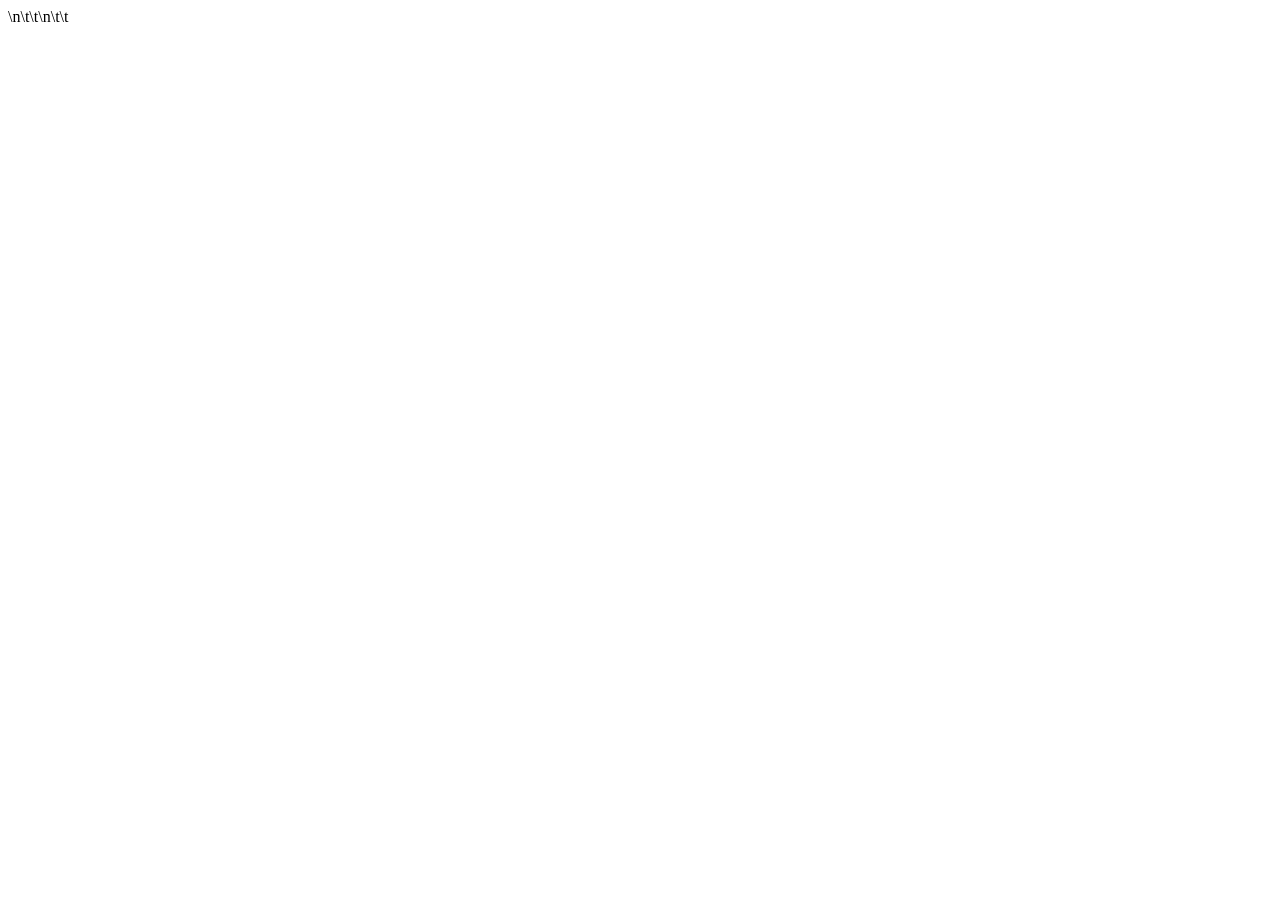
==== ui/index.html @ e52398a9 "feat(branding): introduce Moonwitness Gateway identity and blueprint" ====
<!doctype html>
<html lang="en">
	<head>
		<meta charset="UTF-8">
		<meta name="viewport" content="width=device-width, initial-scale=1.0">
		<link rel="icon" type="image/svg+xml" href="%BASE_URL%favicon.svg">\n\t\t<meta name="theme-color" content="#07060b">\n\t\t<meta name="description" content="Moonwitness Gateway — secure, observable connectivity for LLMs, MCP tools, and AI agents.">
		<title>Moonwitness Gateway</title>
	</head>
	<body>
		<div id="root"></div>
		<script type="module" src="/src/main.tsx"></script>
	</body>
</html>
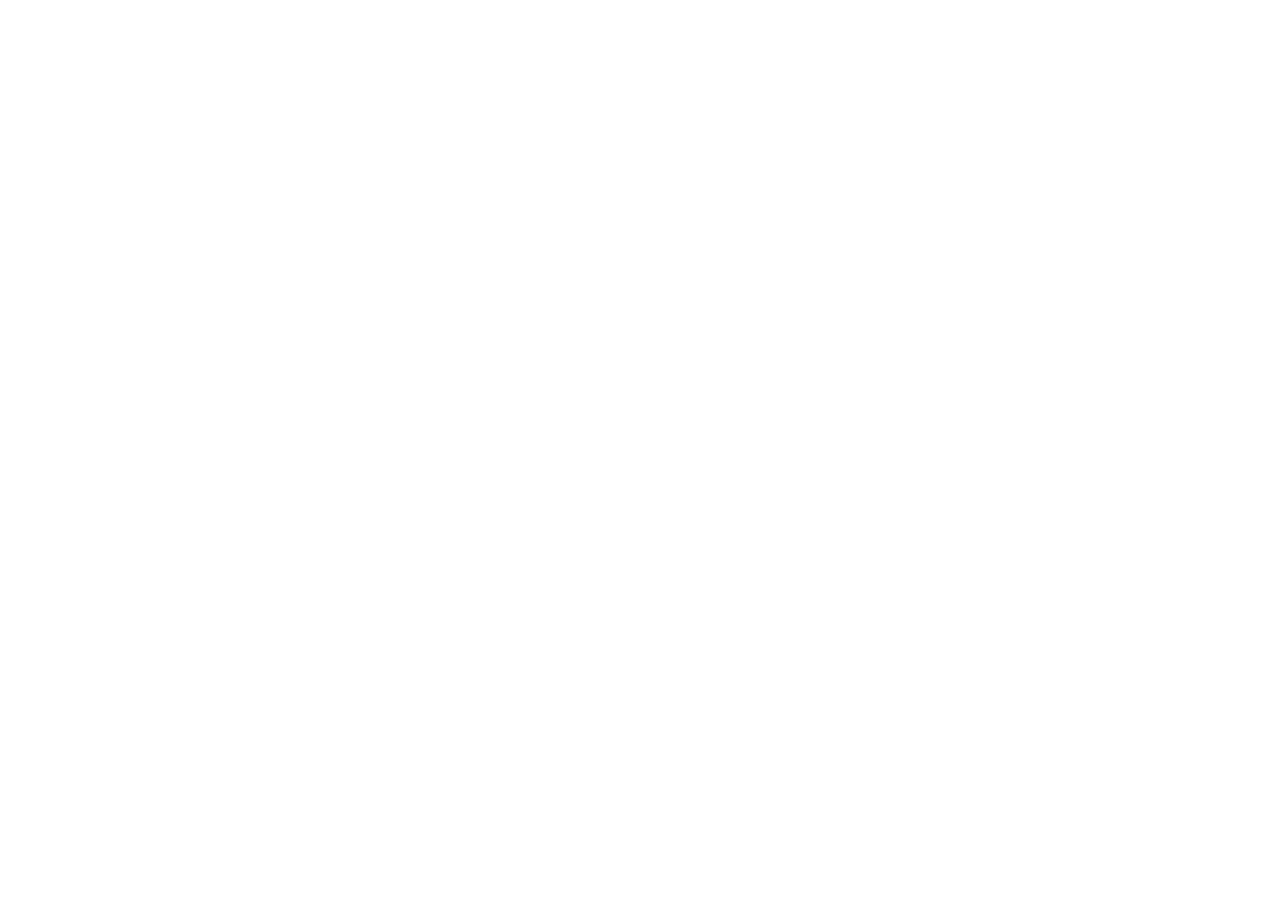
==== commit 9dcd3453: "fix(ui): correct Moonwitness metadata formatting" ====
--- a/ui/index.html
+++ b/ui/index.html
@@ -3,7 +3,9 @@
 	<head>
 		<meta charset="UTF-8">
 		<meta name="viewport" content="width=device-width, initial-scale=1.0">
-		<link rel="icon" type="image/svg+xml" href="%BASE_URL%favicon.svg">\n\t\t<meta name="theme-color" content="#07060b">\n\t\t<meta name="description" content="Moonwitness Gateway — secure, observable connectivity for LLMs, MCP tools, and AI agents.">
+		<link rel="icon" type="image/svg+xml" href="%BASE_URL%favicon.svg">
+		<meta name="theme-color" content="#07060b">
+		<meta name="description" content="Moonwitness Gateway — secure, observable connectivity for LLMs, MCP tools, and AI agents.">
 		<title>Moonwitness Gateway</title>
 	</head>
 	<body>
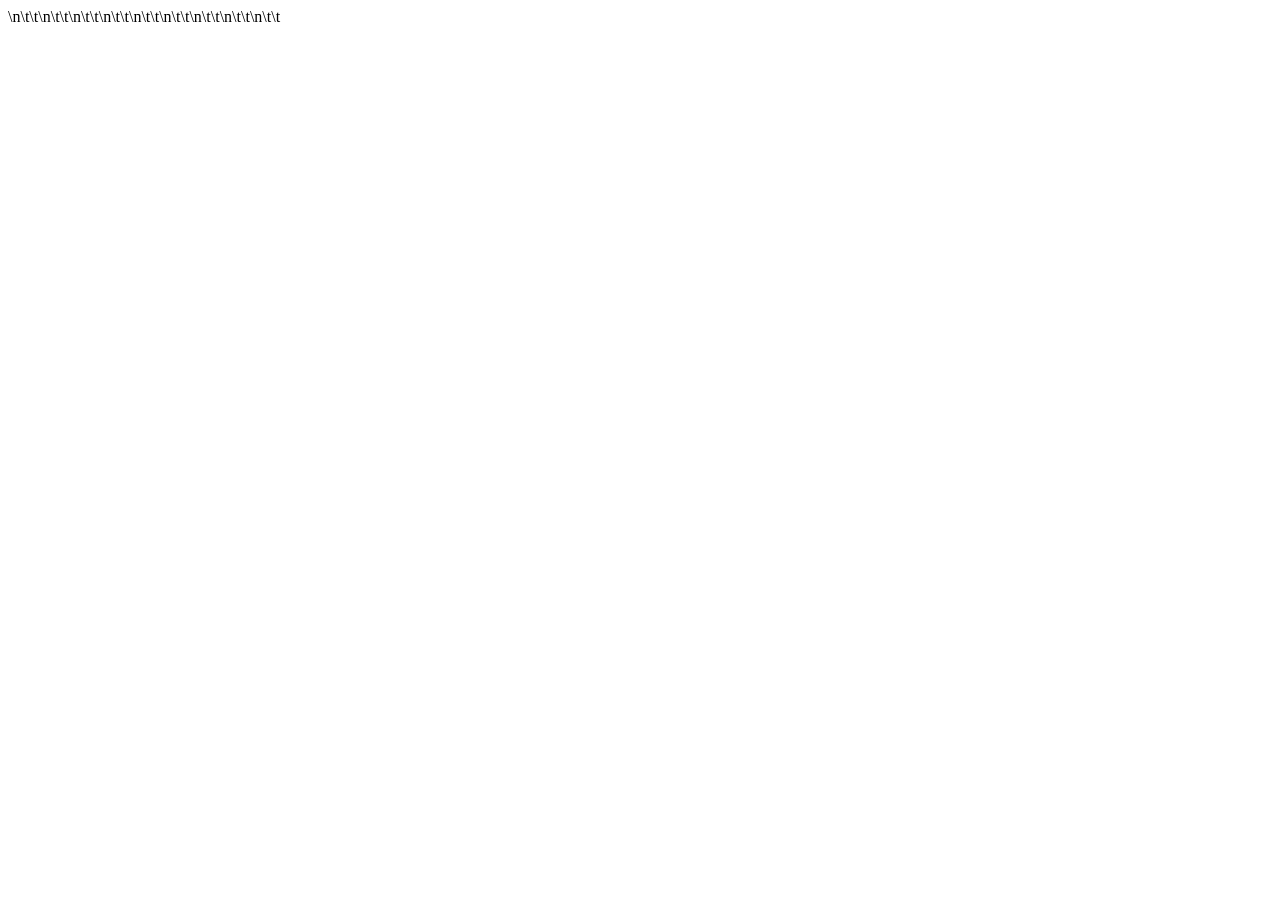
==== commit 1226125c: "feat(ui): add Moonwitness Gateway share metadata" ====
--- a/ui/index.html
+++ b/ui/index.html
@@ -4,7 +4,7 @@
 		<meta charset="UTF-8">
 		<meta name="viewport" content="width=device-width, initial-scale=1.0">
 		<link rel="icon" type="image/svg+xml" href="%BASE_URL%favicon.svg">
-		<meta name="theme-color" content="#07060b">
+		<meta name="theme-color" content="#07060b" media="(prefers-color-scheme: dark)">\n\t\t<meta name="theme-color" content="#f7f4ec" media="(prefers-color-scheme: light)">\n\t\t<meta name="application-name" content="Moonwitness Gateway">\n\t\t<meta property="og:type" content="website">\n\t\t<meta property="og:site_name" content="Moonwitness Gateway">\n\t\t<meta property="og:title" content="Moonwitness Gateway — Connect Intelligence. Preserve Accountability.">\n\t\t<meta property="og:description" content="Configurable, observable connectivity for AI models, agents, MCP tools, and external services.">\n\t\t<meta name="twitter:card" content="summary">\n\t\t<meta name="twitter:title" content="Moonwitness Gateway">\n\t\t<meta name="twitter:description" content="Connect Intelligence. Preserve Accountability.">
 		<meta name="description" content="Moonwitness Gateway — secure, observable connectivity for LLMs, MCP tools, and AI agents.">
 		<title>Moonwitness Gateway</title>
 	</head>
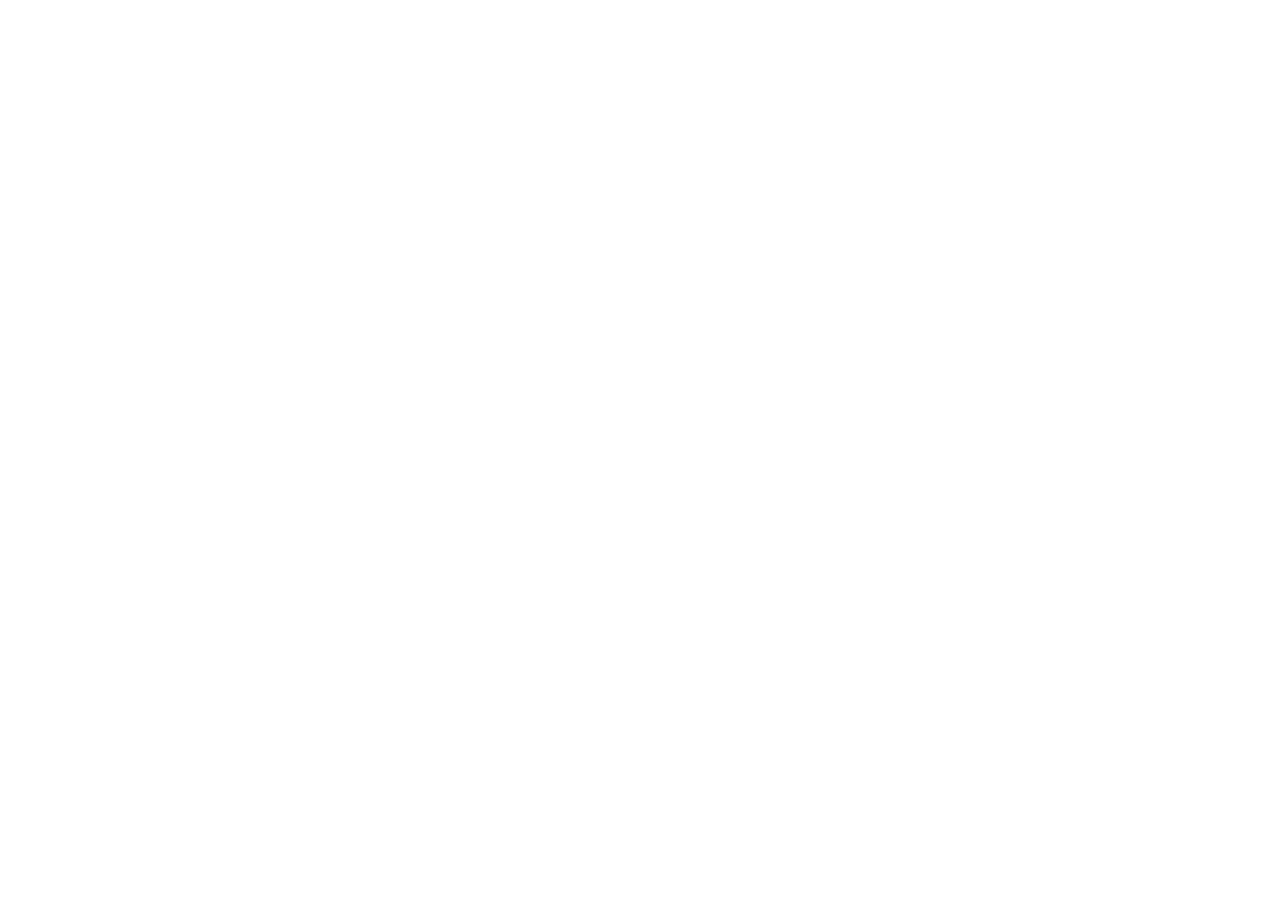
==== commit 60ae17e9: "fix(brand): normalize metadata and palette line breaks" ====
--- a/ui/index.html
+++ b/ui/index.html
@@ -4,7 +4,16 @@
 		<meta charset="UTF-8">
 		<meta name="viewport" content="width=device-width, initial-scale=1.0">
 		<link rel="icon" type="image/svg+xml" href="%BASE_URL%favicon.svg">
-		<meta name="theme-color" content="#07060b" media="(prefers-color-scheme: dark)">\n\t\t<meta name="theme-color" content="#f7f4ec" media="(prefers-color-scheme: light)">\n\t\t<meta name="application-name" content="Moonwitness Gateway">\n\t\t<meta property="og:type" content="website">\n\t\t<meta property="og:site_name" content="Moonwitness Gateway">\n\t\t<meta property="og:title" content="Moonwitness Gateway — Connect Intelligence. Preserve Accountability.">\n\t\t<meta property="og:description" content="Configurable, observable connectivity for AI models, agents, MCP tools, and external services.">\n\t\t<meta name="twitter:card" content="summary">\n\t\t<meta name="twitter:title" content="Moonwitness Gateway">\n\t\t<meta name="twitter:description" content="Connect Intelligence. Preserve Accountability.">
+		<meta name="theme-color" content="#07060b" media="(prefers-color-scheme: dark)">
+		<meta name="theme-color" content="#f7f4ec" media="(prefers-color-scheme: light)">
+		<meta name="application-name" content="Moonwitness Gateway">
+		<meta property="og:type" content="website">
+		<meta property="og:site_name" content="Moonwitness Gateway">
+		<meta property="og:title" content="Moonwitness Gateway — Connect Intelligence. Preserve Accountability.">
+		<meta property="og:description" content="Configurable, observable connectivity for AI models, agents, MCP tools, and external services.">
+		<meta name="twitter:card" content="summary">
+		<meta name="twitter:title" content="Moonwitness Gateway">
+		<meta name="twitter:description" content="Connect Intelligence. Preserve Accountability.">
 		<meta name="description" content="Moonwitness Gateway — secure, observable connectivity for LLMs, MCP tools, and AI agents.">
 		<title>Moonwitness Gateway</title>
 	</head>
